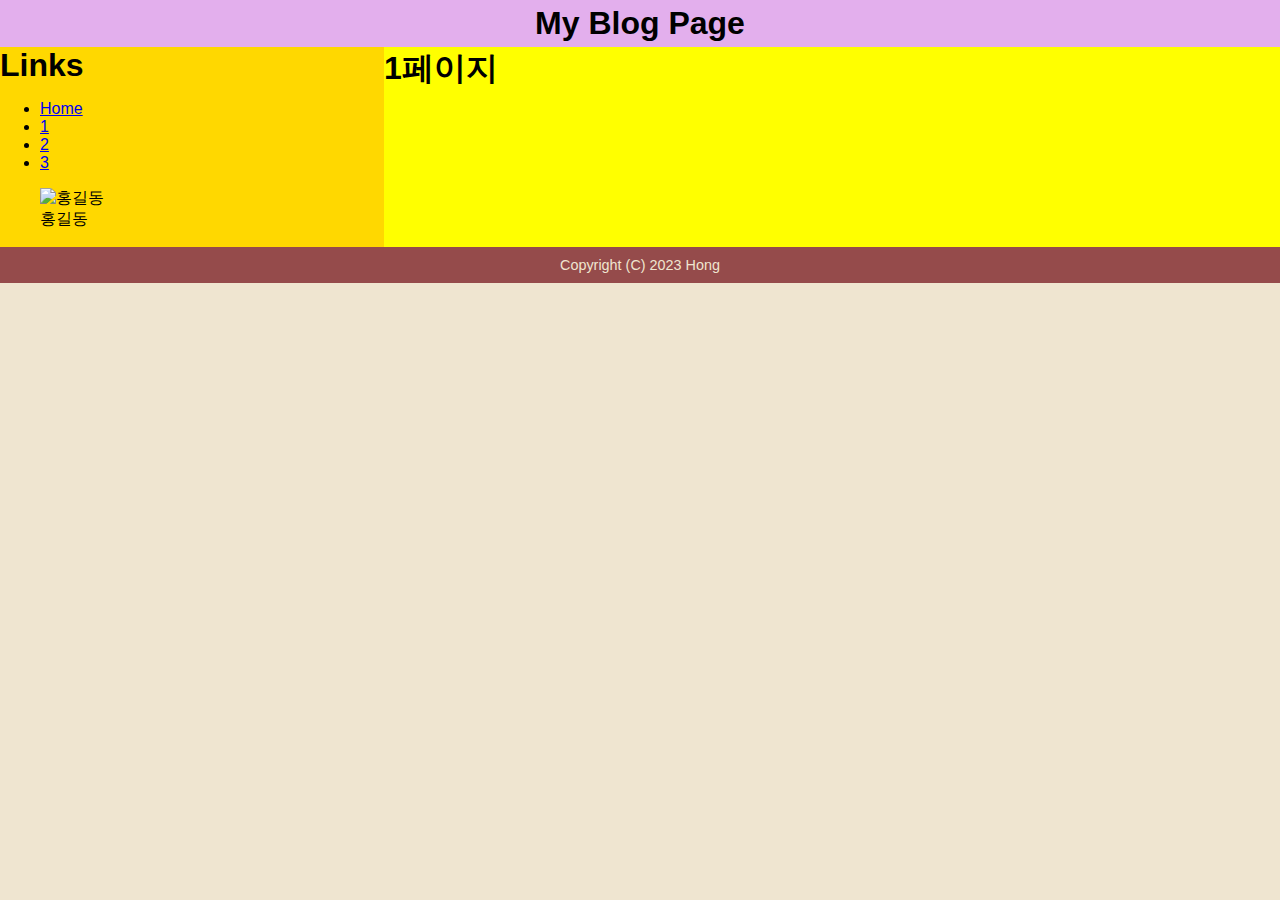
==== 1.html @ 92ad4723 "Add files via upload" ====
<!DOCTYPE html>
<html lang="en">
<head>
    <meta charset="UTF-8">
    <meta name="viewport" content="width=device-width, initial-scale=1.0">
    <title>My Blog Page</title>
    <link rel="stylesheet" type="text/css" href="mycss.css">


</head>
<body>
    <header>
        <h1>My Blog Page</h1>
    </header>

    <nav>
        <h1>Links</h1>

        <ul>
            <li><a href="index.html">Home</a></li>
            <li><a href="1.html">1</a></li>
            <li><a href="2.html">2</a></li>
            <li><a href="3.html">3</a></li>
        </ul>

        <figure>
            <img width="65" height="65" src="1.jpg" alt="홍길동"/>
            <figcaption>홍길동</figcaption>
        </figure>
    </nav>

    <section id="main">
        <article>
            <h1>1페이지</h1>
        </article>
    </section>

    <footer>
        Copyright (C) 2023 Hong
    </footer>
</body>
</html>
---- mycss.css ----
body{
    background-color: #efe5d0;
    font-family: Arial, "Trebuchet MS", sans-serif;
    margin: 0px;
}

header{
    background-color: #e3afed;
    color: #000000;
    margin: 0px;
    text-align: center;
    padding: 5px;
}

h1{
    margin: 0px;
}

section#main{
    float: right;
    width: 70%;
    height: 200px;
    background-color: yellow;
}

nav{
    float: left;
    width: 30%;
    height: 200px;
    background-color: #ffd800;
}

footer{
    background-color: #954b4b;
    color: #efe5d0;
    text-align: center;
    padding: 10px;
    margin: 0px 0px 0px 0px;
    font-size: 90%;
    clear: both;
}
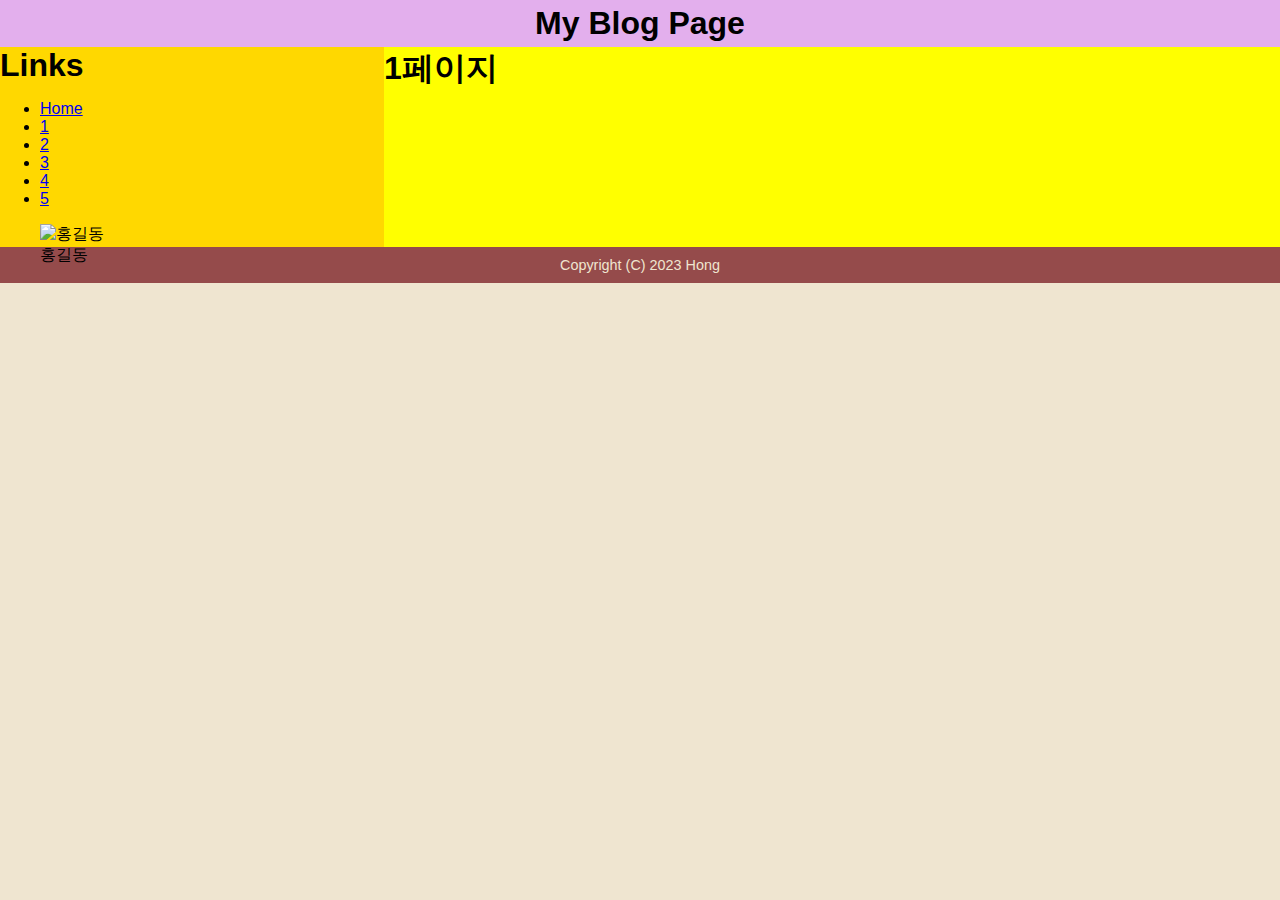
==== commit c813faff: "Add files via upload" ====
--- a/1.html
+++ b/1.html
@@ -21,6 +21,8 @@
             <li><a href="1.html">1</a></li>
             <li><a href="2.html">2</a></li>
             <li><a href="3.html">3</a></li>
+            <li><a href="myani.html">4</a></li>
+            <li><a href="myani2.html">5</a></li>
         </ul>
 
         <figure>
